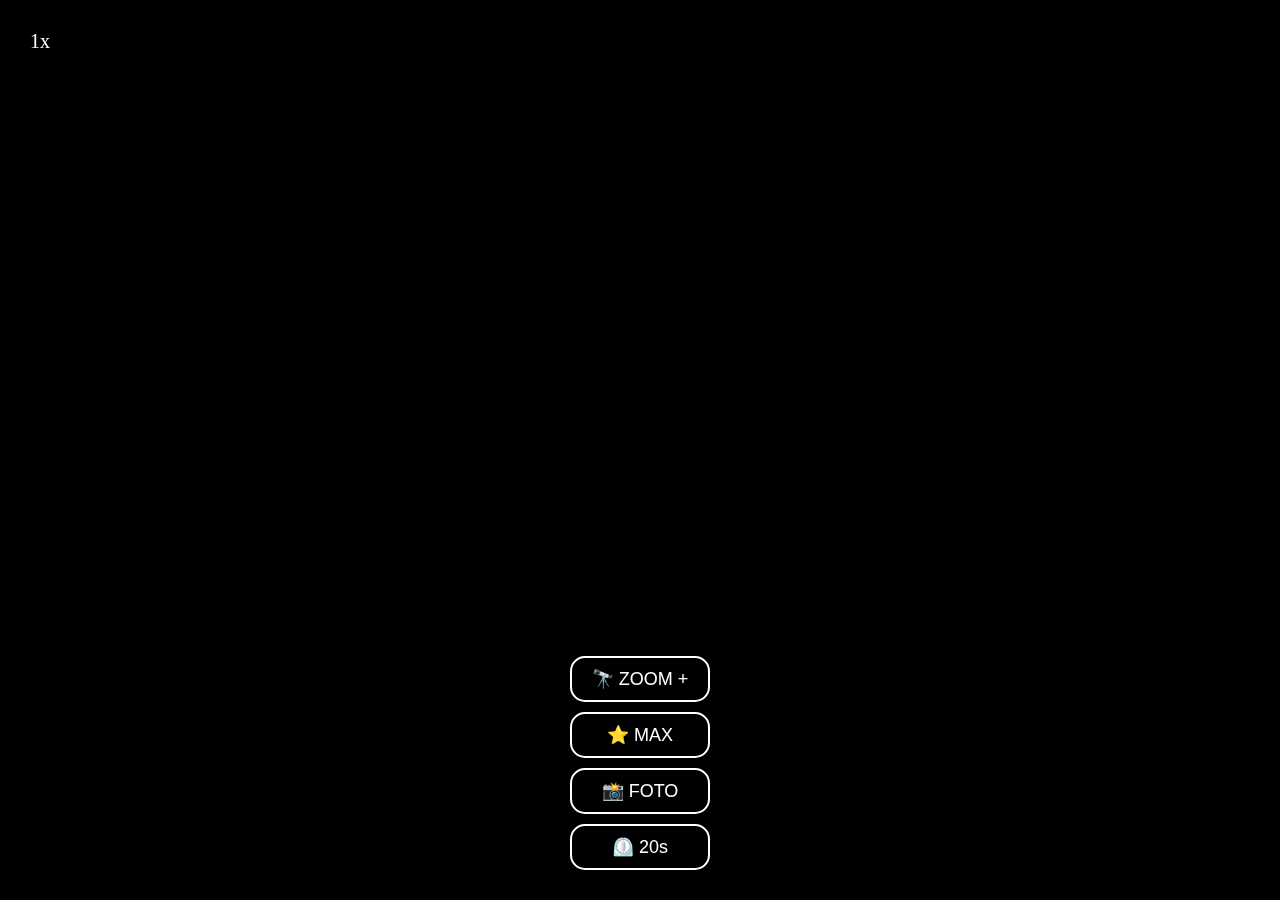
==== index.html @ 4269c2ad "1" ====
<!DOCTYPE html>
<html lang="en">
<head>
    <meta charset="UTF-8">
    <meta name="viewport" content="width=device-width, initial-scale=1.0">
    <title>Telescopio Digitale 1000x</title>
    <link rel="manifest" href="manifest.json">
    <style>
        body {
            margin: 0;
            padding: 0;
            background: #000;
            height: 100vh;
            overflow: hidden;
        }
        #camera {
            width: 100vw;
            height: 100vh;
            object-fit: cover;
            position: fixed;
            top: 0;
            left: 0;
            transform-origin: center;
            transition: transform 0.3s ease;
        }
        #zoom-level {
            position: fixed;
            top: 20px;
            left: 20px;
            color: white;
            background: rgba(0, 0, 0, 0.7);
            padding: 10px;
            border-radius: 5px;
            font-size: 20px;
            z-index: 1000;
        }
        .controls {
            position: fixed;
            bottom: 20px;
            left: 0;
            right: 0;
            display: grid;
            grid-template-rows: auto auto;
            gap: 10px;
            z-index: 1000;
            padding: 10px;
            justify-content: center;
        }
        .controls-row {
            display: flex;
            gap: 10px;
            justify-content: center;
        }
        button {
            padding: 10px 20px;
            background: rgba(0, 0, 0, 0.7);
            color: white;
            border: 2px solid white;
            border-radius: 15px;
            font-size: 18px;
            min-width: 80px;
            text-align: center;
        }
    </style>
</head>
<body>
    <video id="camera" autoplay playsinline></video>
    <canvas id="photo"></canvas>
    <div id="zoom-level">1x</div>
    <div class="controls">
        <button id="zoom-in">🔭 ZOOM +</button>
        <button id="zoom-max">⭐ MAX</button>
        <button id="capture">📸 FOTO</button>
        <button id="timer">⏲️ 20s</button>
    </div>

    <script>
        let currentZoom = 1;
        const maxZoom = 180;

        async function initCamera() {
            try {
                const stream = await navigator.mediaDevices.getUserMedia({
                    video: {
                        facingMode: { exact: "environment" },
                        width: { ideal: 3840 },
                        height: { ideal: 2160 }
                    }
                });
                
                const video = document.getElementById('camera');
                video.srcObject = stream;
                await video.play();

                // Gestione zoom semplificata
                document.getElementById('zoom-in').onclick = () => {
                    currentZoom += 5;  // Cambiato da 50 a 5
                    if (currentZoom > maxZoom) currentZoom = maxZoom;
                    video.style.transform = `scale(${currentZoom})`;
                    document.getElementById('zoom-level').textContent = `${currentZoom}x`;
                };

                document.getElementById('zoom-max').onclick = () => {
                    currentZoom = maxZoom;
                    video.style.transform = `scale(${maxZoom})`;
                    document.getElementById('zoom-level').textContent = '180x 🔭';
                };

                // Registrazione video
                const mimeType = MediaRecorder.isTypeSupported('video/webm; codecs=vp8,opus') 
                    ? 'video/webm; codecs=vp8,opus'
                    : 'video/webm';
                
                // Registrazione video
                const canvas = document.createElement('canvas');
                const ctx = canvas.getContext('2d', { alpha: false });
                canvas.width = 3840;
                canvas.height = 2160;
                
                let timerActive = false;
                let countdownInterval;
                
                document.getElementById('timer').onclick = () => {
                    if (timerActive) {
                        clearInterval(countdownInterval);
                        timerActive = false;
                        document.getElementById('timer').textContent = '⏲️ 20s';
                        return;
                    }
                    
                    timerActive = true;
                    let seconds = 20;
                    document.getElementById('timer').textContent = `⏲️ ${seconds}s`;
                    
                    countdownInterval = setInterval(() => {
                        seconds--;
                        document.getElementById('timer').textContent = `⏲️ ${seconds}s`;
                        
                        if (seconds <= 0) {
                            clearInterval(countdownInterval);
                            document.getElementById('capture').click();
                            document.getElementById('timer').textContent = '⏲️ 20s';
                            timerActive = false;
                        }
                    }, 1000);
                };
                
                document.getElementById('capture').onclick = () => {
                    const zoomArea = {
                        width: video.videoWidth / currentZoom,
                        height: video.videoHeight / currentZoom,
                        x: (video.videoWidth - video.videoWidth / currentZoom) / 2,
                        y: (video.videoHeight - video.videoHeight / currentZoom) / 2
                    };
                    
                    ctx.clearRect(0, 0, canvas.width, canvas.height);
                    ctx.imageSmoothingEnabled = true;
                    ctx.imageSmoothingQuality = 'high';
                    
                    ctx.drawImage(
                        video,
                        Math.round(zoomArea.x), Math.round(zoomArea.y),
                        Math.round(zoomArea.width), Math.round(zoomArea.height),
                        0, 0, canvas.width, canvas.height
                    );
                    
                    canvas.toBlob((blob) => {
                        const url = URL.createObjectURL(blob);
                        const a = document.createElement('a');
                        a.style.display = 'none';
                        a.href = url;
                        a.download = `Telescopio-4K-${Math.round(currentZoom)}x.png`;
                        document.body.appendChild(a);
                        a.click();
                        setTimeout(() => {
                            document.body.removeChild(a);
                            URL.revokeObjectURL(url);
                        }, 100);
                    }, 'image/png', 1.0);
                };
            } catch (err) {
                console.error('Camera error:', err);
                alert('Attiva la fotocamera posteriore');
            }
        }

        window.onload = initCamera;
    </script>
</body>
</html>
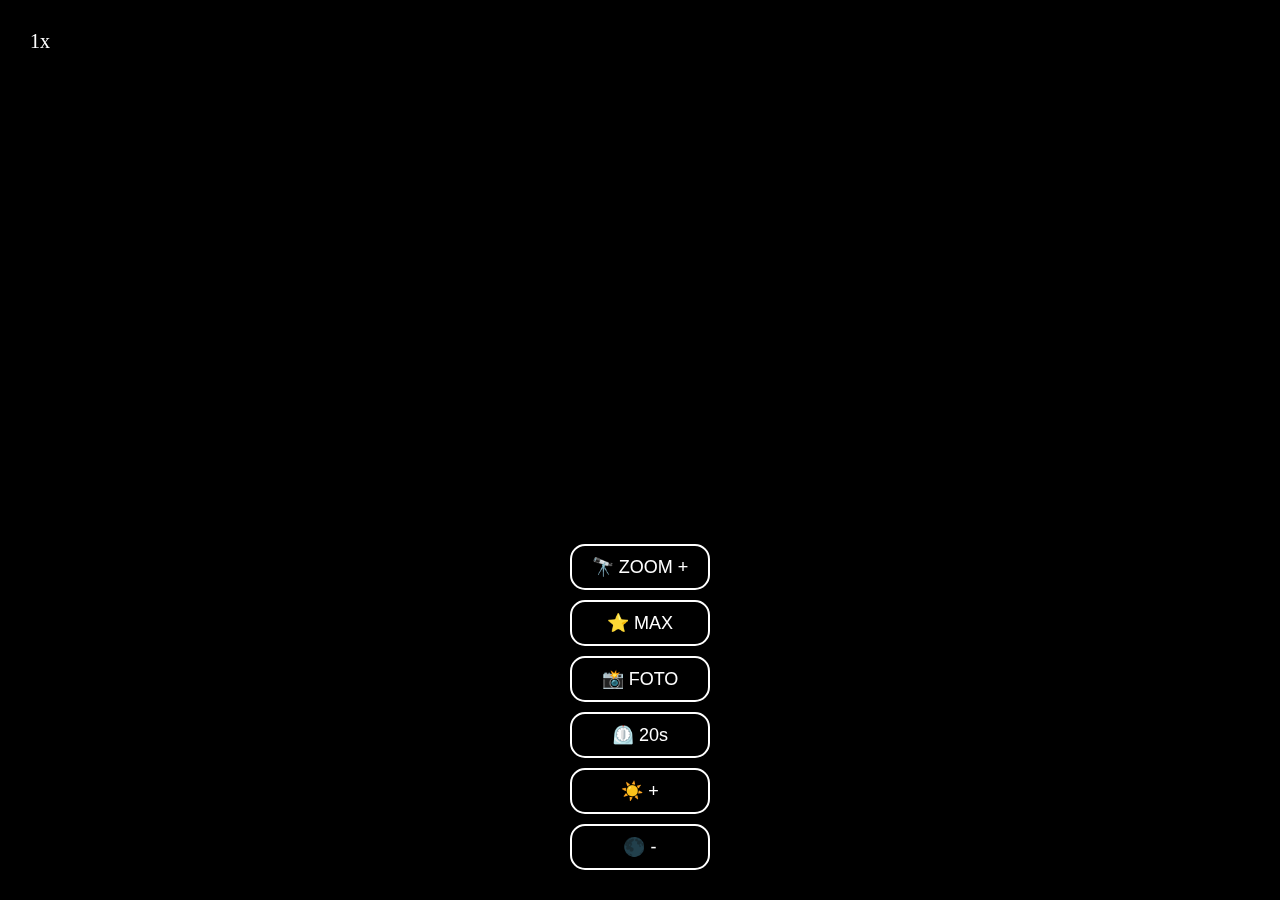
==== commit 770ac163: "1" ====
--- a/index.html
+++ b/index.html
@@ -72,26 +72,57 @@
         <button id="zoom-max">⭐ MAX</button>
         <button id="capture">📸 FOTO</button>
         <button id="timer">⏲️ 20s</button>
+        <button id="exposure-up">☀️ +</button>
+        <button id="exposure-down">🌑 -</button>
     </div>
 
     <script>
         let currentZoom = 1;
         const maxZoom = 180;
+        let currentExposure = 100;
 
         async function initCamera() {
             try {
                 const stream = await navigator.mediaDevices.getUserMedia({
                     video: {
-                        facingMode: { exact: "environment" },
-                        width: { ideal: 3840 },
-                        height: { ideal: 2160 }
+                        width: { ideal: 1920 },
+                        height: { ideal: 1080 },
+                        advanced: [{
+                            exposureMode: "manual",
+                            exposureTime: currentExposure
+                        }]
                     }
                 });
                 
                 const video = document.getElementById('camera');
                 video.srcObject = stream;
+                const track = stream.getVideoTracks()[0];
+                
+                document.getElementById('exposure-up').onclick = async () => {
+                    currentExposure += 100;
+                    try {
+                        await track.applyConstraints({
+                            advanced: [{ exposureTime: currentExposure }]
+                        });
+                    } catch(e) {
+                        console.log('Exposure limit reached');
+                    }
+                };
+
+                document.getElementById('exposure-down').onclick = async () => {
+                    if (currentExposure > 100) {
+                        currentExposure -= 100;
+                        try {
+                            await track.applyConstraints({
+                                advanced: [{ exposureTime: currentExposure }]
+                            });
+                        } catch(e) {
+                            console.log('Exposure limit reached');
+                        }
+                    }
+                };
+
                 await video.play();
-
                 // Gestione zoom semplificata
                 document.getElementById('zoom-in').onclick = () => {
                     currentZoom += 5;  // Cambiato da 50 a 5
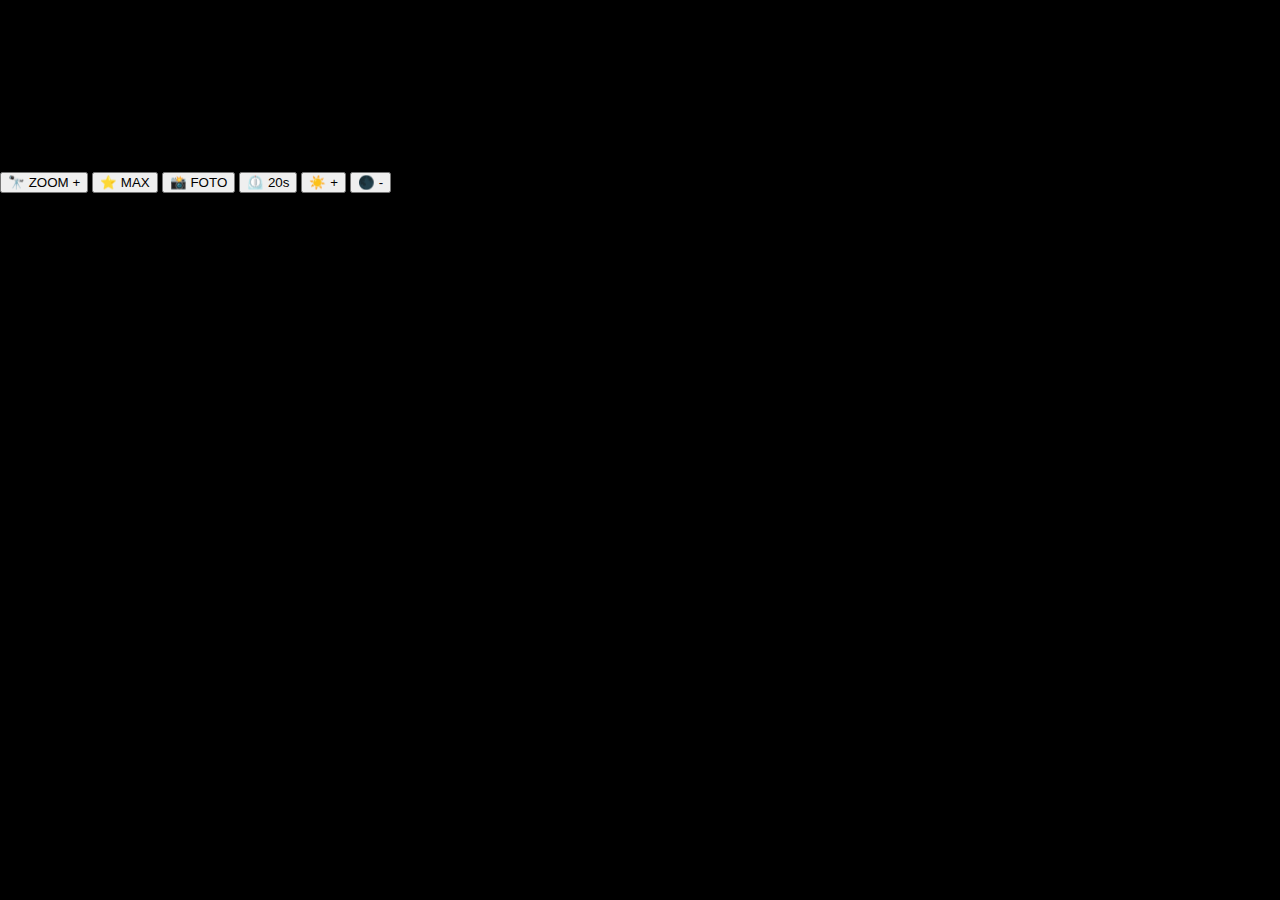
==== commit 86297ee0: "1" ====
--- a/index.html
+++ b/index.html
@@ -21,45 +21,6 @@
             top: 0;
             left: 0;
             transform-origin: center;
-            transition: transform 0.3s ease;
-        }
-        #zoom-level {
-            position: fixed;
-            top: 20px;
-            left: 20px;
-            color: white;
-            background: rgba(0, 0, 0, 0.7);
-            padding: 10px;
-            border-radius: 5px;
-            font-size: 20px;
-            z-index: 1000;
-        }
-        .controls {
-            position: fixed;
-            bottom: 20px;
-            left: 0;
-            right: 0;
-            display: grid;
-            grid-template-rows: auto auto;
-            gap: 10px;
-            z-index: 1000;
-            padding: 10px;
-            justify-content: center;
-        }
-        .controls-row {
-            display: flex;
-            gap: 10px;
-            justify-content: center;
-        }
-        button {
-            padding: 10px 20px;
-            background: rgba(0, 0, 0, 0.7);
-            color: white;
-            border: 2px solid white;
-            border-radius: 15px;
-            font-size: 18px;
-            min-width: 80px;
-            text-align: center;
         }
     </style>
 </head>
@@ -85,11 +46,13 @@
             try {
                 const stream = await navigator.mediaDevices.getUserMedia({
                     video: {
-                        width: { ideal: 1920 },
-                        height: { ideal: 1080 },
+                        facingMode: { exact: "environment" },
+                        width: { ideal: 3840 },
+                        height: { ideal: 2160 },
                         advanced: [{
-                            exposureMode: "manual",
-                            exposureTime: currentExposure
+                            imageStabilizationMode: "max",
+                            videoStabilizationMode: "max",
+                            stabilizationLevel: 1.0
                         }]
                     }
                 });
@@ -97,30 +60,142 @@
                 const video = document.getElementById('camera');
                 video.srcObject = stream;
                 const track = stream.getVideoTracks()[0];
-                
-                document.getElementById('exposure-up').onclick = async () => {
-                    currentExposure += 100;
+
+                // Stabilizzazione aggiuntiva
+                let lastZoom = currentZoom;
+                let stabilizationTimer;
+
+                function updateZoom(newZoom) {
+                    currentZoom = newZoom;
+                    clearTimeout(stabilizationTimer);
+                    stabilizationTimer = setTimeout(() => {
+                        video.style.transform = `scale(${currentZoom})`;
+                    }, 50);
+                }
+
+                document.getElementById('zoom-in').onclick = () => {
+                    updateZoom(Math.min(currentZoom + 5, maxZoom));
+                    document.getElementById('zoom-level').textContent = `${currentZoom}x`;
+                };
+
+                document.getElementById('zoom-max').onclick = () => {
+                    updateZoom(maxZoom);
+                    document.getElementById('zoom-level').textContent = '180x 🔭';
+                };
+                // Applica stabilizzazione massima
+                try {
+                    await track.applyConstraints({
+                        advanced: [{
+                            imageStabilizationMode: "auto",
+                            videoStabilizationMode: "auto"
+                        }]
+                    });
+                } catch(e) {
+                    console.log('Stabilization not supported:', e);
+                }
+
+                // Modifica gestione zoom per stabilizzazione
+                document.getElementById('zoom-max').onclick = async () => {
+                    currentZoom = maxZoom;
+                    video.style.transform = `scale(${maxZoom})`;
+                    document.getElementById('zoom-level').textContent = '180x 🔭';
+                    
+                    // Riapplica stabilizzazione al massimo zoom
                     try {
                         await track.applyConstraints({
-                            advanced: [{ exposureTime: currentExposure }]
+                            advanced: [{
+                                imageStabilizationMode: "auto",
+                                videoStabilizationMode: "auto"
+                            }]
                         });
                     } catch(e) {
-                        console.log('Exposure limit reached');
+                        console.log('Stabilization adjustment failed:', e);
+                    }
+                };
+                // Controllo luminosità semplificato
+                let currentBrightness = 50;
+                
+                document.getElementById('exposure-up').onclick = async () => {
+                    try {
+                        currentBrightness = Math.min(currentBrightness + 5, 100);
+                        await track.applyConstraints({
+                            advanced: [{ brightness: currentBrightness }]
+                        });
+                    } catch(e) {
+                        console.log('Brightness adjustment failed:', e);
                     }
                 };
 
                 document.getElementById('exposure-down').onclick = async () => {
-                    if (currentExposure > 100) {
-                        currentExposure -= 100;
+                    try {
+                        currentBrightness = Math.max(currentBrightness - 5, 0);
+                        await track.applyConstraints({
+                            advanced: [{ brightness: currentBrightness }]
+                        });
+                    } catch(e) {
+                        console.log('Brightness adjustment failed:', e);
+                    }
+                };
+                const capabilities = track.getCapabilities();
+                
+                // Controllo esposizione per Trust webcam
+                if ('exposureTime' in capabilities || 'exposureCompensation' in capabilities) {
+                    document.getElementById('exposure-up').onclick = async () => {
+                        try {
+                            const settings = track.getSettings();
+                            if ('exposureCompensation' in settings) {
+                                await track.applyConstraints({
+                                    advanced: [{ exposureCompensation: settings.exposureCompensation + 0.5 }]
+                                });
+                            }
+                        } catch(e) {
+                            console.log('Exposure adjustment failed:', e);
+                        }
+                    };
+
+                    document.getElementById('exposure-down').onclick = async () => {
+                        try {
+                            const settings = track.getSettings();
+                            if ('exposureCompensation' in settings) {
+                                await track.applyConstraints({
+                                    advanced: [{ exposureCompensation: settings.exposureCompensation - 0.5 }]
+                                });
+                            }
+                        } catch(e) {
+                            console.log('Exposure adjustment failed:', e);
+                        }
+                    };
+                } else {
+                    console.log('Exposure control not supported');
+                }
+                const settings = track.getSettings();
+                
+                if ('brightness' in capabilities) {
+                    document.getElementById('exposure-up').onclick = async () => {
+                        const current = settings.brightness || 0;
                         try {
                             await track.applyConstraints({
-                                advanced: [{ exposureTime: currentExposure }]
+                                advanced: [{ brightness: Math.min(current + 0.1, capabilities.brightness.max) }]
                             });
                         } catch(e) {
-                            console.log('Exposure limit reached');
-                        }
-                    }
-                };
+                            console.log('Brightness limit reached');
+                        }
+                    };
+
+                    document.getElementById('exposure-down').onclick = async () => {
+                        const current = settings.brightness || 0;
+                        try {
+                            await track.applyConstraints({
+                                advanced: [{ brightness: Math.max(current - 0.1, capabilities.brightness.min) }]
+                            });
+                        } catch(e) {
+                            console.log('Brightness limit reached');
+                        }
+                    };
+                } else {
+                    document.getElementById('exposure-up').style.display = 'none';
+                    document.getElementById('exposure-down').style.display = 'none';
+                }
 
                 await video.play();
                 // Gestione zoom semplificata
